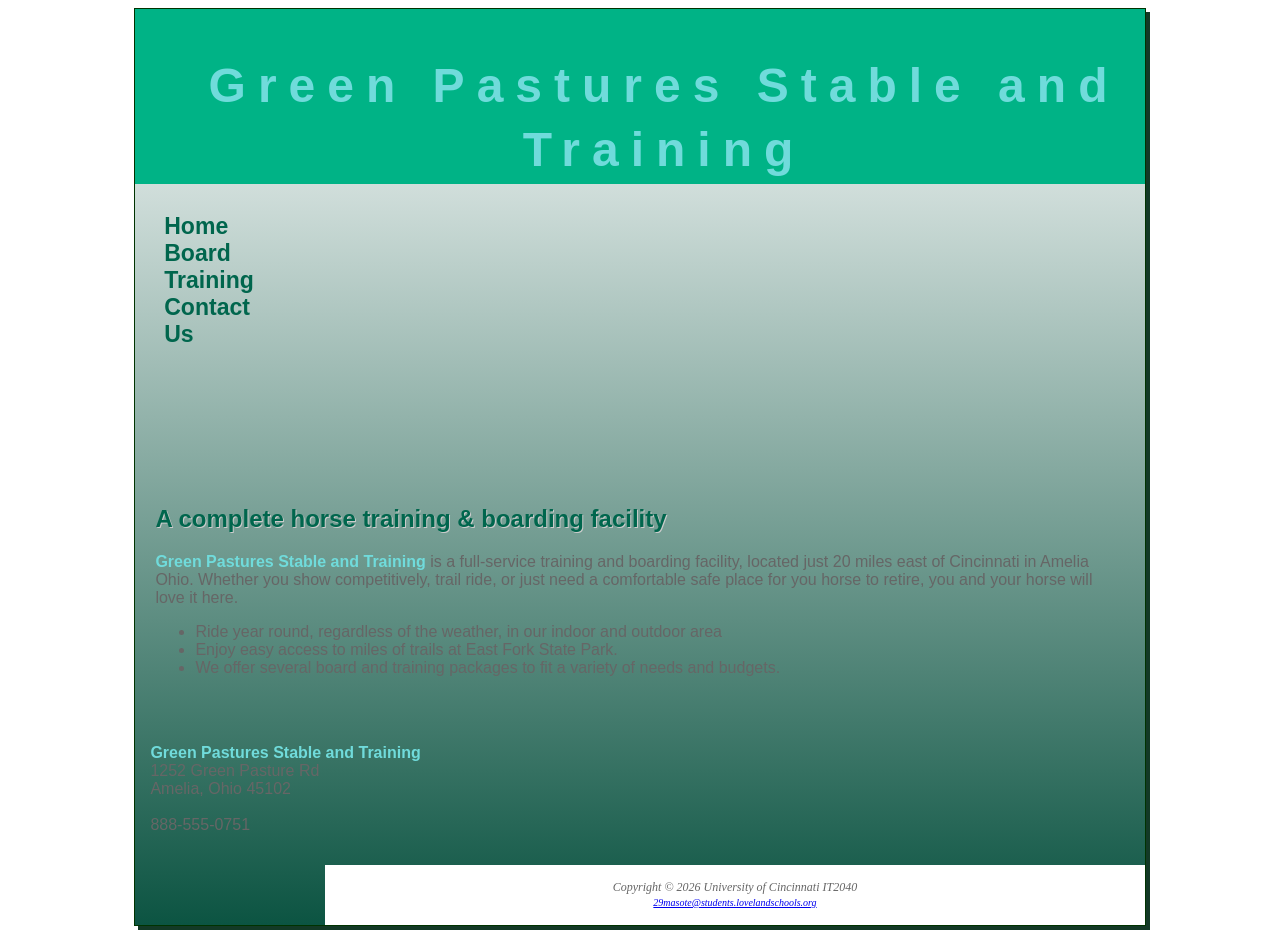
==== index.html @ 9696d7db "Update and rename lab4.html to index.html" ====
<!Doctype HTML>
<html lang="en"> 
	<head>
		<title> Green Pastures Stable and Training </title> 
		<link rel="shortcut icon" href="favicongp1.ico" type="image/x-icon"> 
		<link rel="stylesheet" href="GPST4.css">
	</head>
	<body>
	<div id="wrapper">
	<header>
		<h1> Green Pastures Stable and Training </h1>
	</header>
	<nav> 
	<ul> 
		<li><a href="index.html"> Home </a> </li>
		<li><a href="board4.html"> Board </a> </li>
		<li><a href="training4.html"> Training </a></li>		
		<li><a href="contact.html"> Contact Us </a></li>
	</ul>
	</nav> 
	<div id="homeimage">
	
	</div>
	<main>
		<h2> A complete horse training &amp; boarding facility </h2> 
		<p> <span class="barn">Green Pastures Stable and Training</span> is a full-service training and boarding facility, located just 20 miles east of Cincinnati in Amelia Ohio.  Whether you show competitively, trail ride, or just need a comfortable safe place for you horse to retire, you and your horse will love it here. </p>
		<ul> 
			<li> Ride year round, regardless of the weather, in our indoor and outdoor area </li>
			<li> Enjoy easy access to miles of trails at East Fork State Park. </li>
			<li> We offer several board and training packages to fit a variety of needs and budgets. </li>
		</ul>
	</main>
		<div id="contact"> 
			<p><span class="barn"> Green Pastures Stable and Training</span> <br> 1252 Green Pasture Rd <br> Amelia, Ohio 45102 <br><br> 888-555-0751 </p>
		</div>
		<footer>
		<i> Copyright &copy; 2026 University of Cincinnati IT2040 </i>
		<br>
		<small><i><a href="mailto://mail.google.com/mail/u/0/?tab=rm&ogbl#inbox?compose=GTvVlcSMTgtxlrdxWndGzSFwqhXpgrKPJQTfJWNQLrqPXkgDXmVknvVTBPCMGBtRbQKVdXNXNwXNs"> 29masote@students.lovelandschools.org </a></i></small>
		</footer> 
		</div>
	</body> 
</html>
---- GPST4.css ----
body {
	color: #666666;
	background-color: white;
	font-family: sans-serif;
}	
	
header {
	background-color: #00B386;
	color: #70dbdb;
	background-image: url(assets/pasture.png);
	background-repeat: no-repeat;
	background-origin: context-box;
	background-position: right;
	line-height: 400%;
	text-indent: 1 em;
	text-align: left;
	height: 175px;
	padding-top: 30px;
	padding-left: 3em;
}
	
nav{
	padding: 1.5em;
	font-weight: bold; 
	text-decoration: none;
	font-size: 120%;
	float: left;
	width: 160px;
}

nav a{
	text-decoration: none; 
}

nav ul{
	margin: 0;
	list-style: none;
	padding-left: 0;
	font-size: 1.2em;
}

nav a:link{
	color: #00664d;
}

nav a:visited{
	color: #7A7A52;
}

nav a:hover{
	color: white;
}
	
h2{
	color: #00664D;
	text-shadow: 1px 1px #cccccc;
}
	
dt {
	color: #00664D;
}
	
.barn {
	color: #70DBDB;
	font-weight: bold
}
	
#contact{
	padding: 15px;
}
	
h1 {
	margin-bottom:0;
	margin-top: 0;
	text-align: center;
	height: 60px;
	padding-top: 15px;
	font-size: 3em;
	letter-spacing: .25em;
}
	
#wrapper{
	width: 80%;
	background-color: #0C5442;
	min-width: 900 px;
	max-width: 2050 px;
	margin: auto;
	box-shadow: 4px 4px #133926;
	background-image: linear-gradient(white, #0C5442);
	border-style: solid;
	border-width: 1.5px;
	border-color: #003300
}
	
#homeimage{
	background-image: url(assets/sunsetHorse.png);
	height: 300px;
	background-repeat: no-repeat;
	background-size: 100% 100%;
	margin-left: 190px;
}

main{
	padding-top: 1px;
	padding-right:20px;
	padding-left: 20px;
	padding-bottom: 20px;
	display: block;
}

footer {
	padding:15px;
	text-align:center;
	font-size:75%;
	font-style:italic;
	font-family: Georgia, "Times New Roman", serif;
	margin-left: 190px;
	background-color: white; 
}
	

#boardimage{
	background-image: url(assets/fenceline.png);
    height: 300px;
	background-repeat: no-repeat;
	background-size: 100% 100%;
	margin-left: 190px;
}

#trainingimage{
	background-image: url(assets/BayBella.png);
    height: 300px;
	background-repeat: no-repeat;
	background-size: 100% 100%;
	margin-left: 190px;
}

*{
	box-sizing: border-box; 
}

main ul {
	list-style-image: url(assets/marker.gif);
}
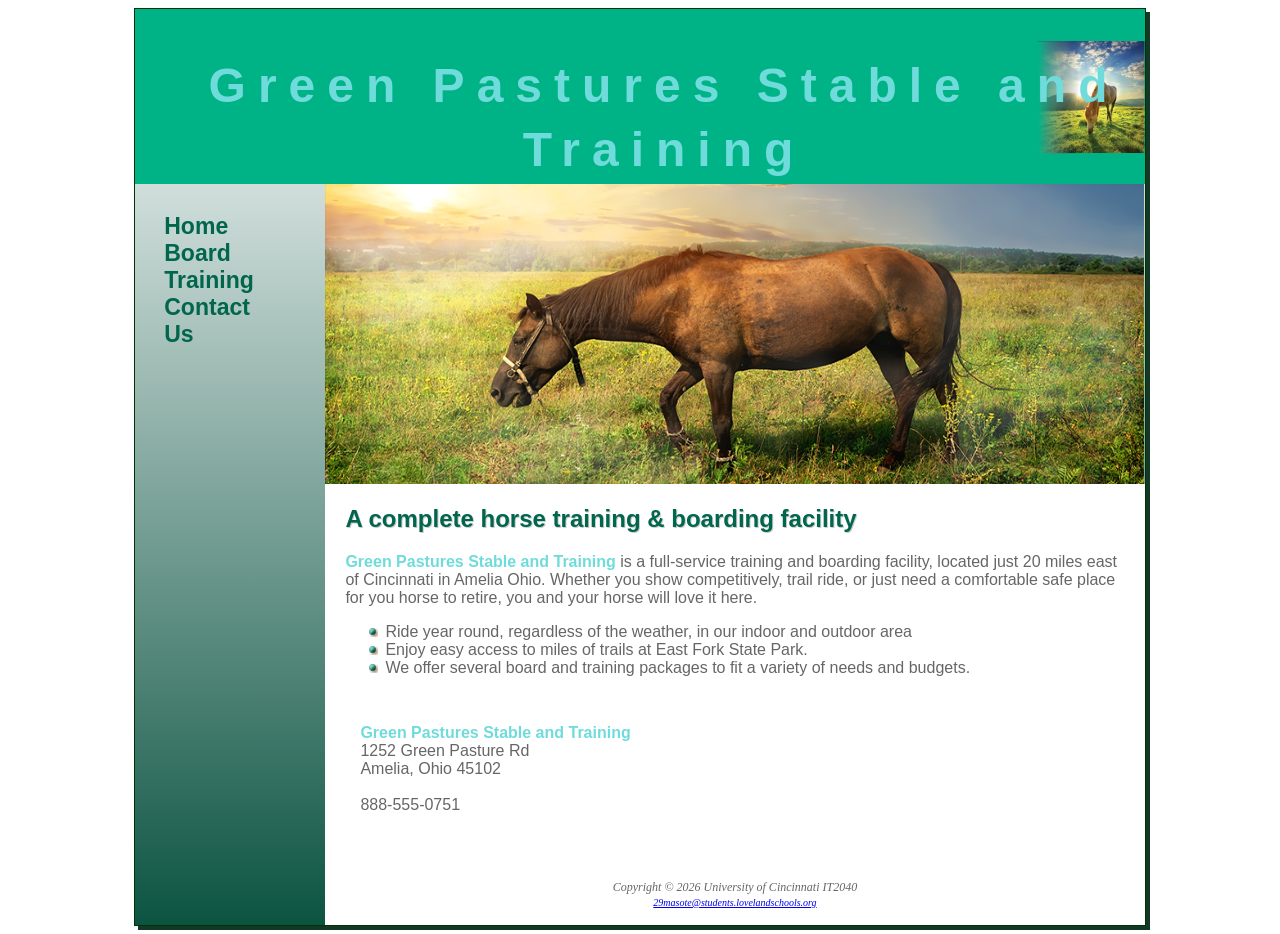
==== commit c6884415: "Update index.html" ====
--- a/index.html
+++ b/index.html
@@ -29,10 +29,10 @@
 			<li> Enjoy easy access to miles of trails at East Fork State Park. </li>
 			<li> We offer several board and training packages to fit a variety of needs and budgets. </li>
 		</ul>
-	</main>
 		<div id="contact"> 
 			<p><span class="barn"> Green Pastures Stable and Training</span> <br> 1252 Green Pasture Rd <br> Amelia, Ohio 45102 <br><br> 888-555-0751 </p>
 		</div>
+	</main>
 		<footer>
 		<i> Copyright &copy; 2026 University of Cincinnati IT2040 </i>
 		<br>
@@ -42,3 +42,4 @@
 	</body> 
 </html>
 
+
--- a/GPST4.css
+++ b/GPST4.css
@@ -7,7 +7,7 @@
 header {
 	background-color: #00B386;
 	color: #70dbdb;
-	background-image: url(assets/pasture.png);
+	background-image: url(pasture.png);
 	background-repeat: no-repeat;
 	background-origin: context-box;
 	background-position: right;
@@ -93,7 +93,7 @@
 }
 	
 #homeimage{
-	background-image: url(assets/sunsetHorse.png);
+	background-image: url(sunsetHorse.png);
 	height: 300px;
 	background-repeat: no-repeat;
 	background-size: 100% 100%;
@@ -106,6 +106,8 @@
 	padding-left: 20px;
 	padding-bottom: 20px;
 	display: block;
+	margin-left: 190px;
+	background-color: white; 
 }
 
 footer {
@@ -120,7 +122,7 @@
 	
 
 #boardimage{
-	background-image: url(assets/fenceline.png);
+	background-image: url(fenceline.png);
     height: 300px;
 	background-repeat: no-repeat;
 	background-size: 100% 100%;
@@ -128,7 +130,7 @@
 }
 
 #trainingimage{
-	background-image: url(assets/BayBella.png);
+	background-image: url(BayBella.png);
     height: 300px;
 	background-repeat: no-repeat;
 	background-size: 100% 100%;
@@ -140,5 +142,7 @@
 }
 
 main ul {
-	list-style-image: url(assets/marker.gif);
+	list-style-image: url(marker.gif);
 }
+
+
